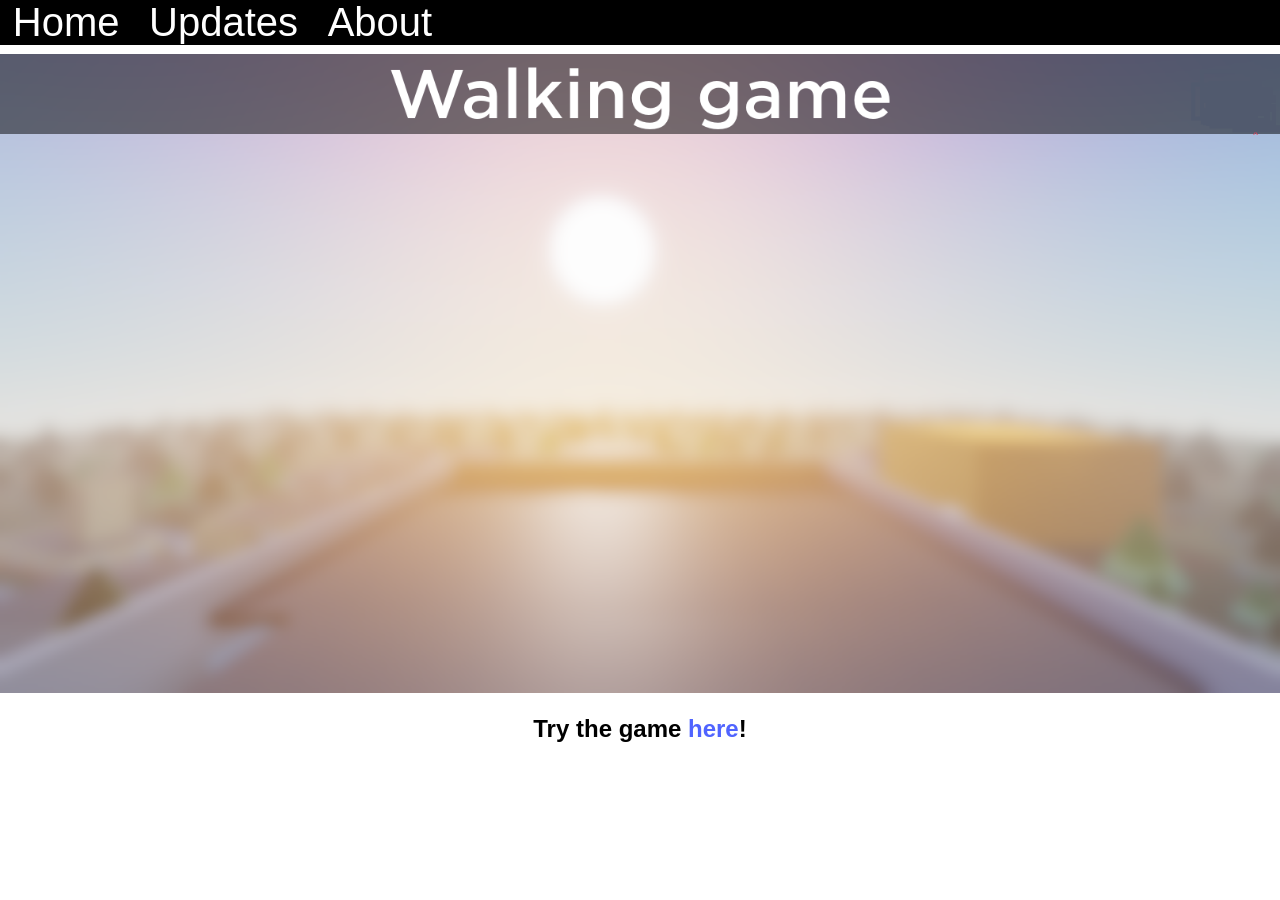
==== Roblox/index.html @ b04287c8 "Add files via upload" ====
<!DOCTYPE html>
<html lang="en">
    <head>
        <meta charset="UTF-8">
        <meta http-equiv="X-UA-Compatible" content="IE=edge">
        <meta name="viewport" content="width=device-width, initial-scale=1.0">
        <link href="../Main.css" rel="Stylesheet">
        <link href="../Assets/Images/Icon.png" rel="icon">
        <title>Walking Game - Roblox</title>
    </head>
    <body>
        <div class="Links">
            <a href="../index.html">Home</a>
            <a href="Updates/index.html">Updates</a>
            <a href="About.html">About</a>
        </div>
        <br>
        <br>
        <br>
        <img style="width: 100%;" src="../Assets/Images/HeaderImage.png">
        <br>
        <br>
        <h2>Try the game <a href="https://web.roblox.com/games/8248508098/" style="text-decoration: none; color: rgb(80, 100, 255);">here</a>!</h2>
        <br>
        <br>
    </body>
</html>
---- Main.css ----
* {
    margin: 0;
    padding: 0;
}

html, body {
    height: 100%;
}

.Links {
    position: absolute;
    width: 100%;
    height: fit-content;
    background-color: rgb(0, 0, 0);
    color: white;
}

.Links > a {
    font-size: 250%;
    font-family: 'Segoe UI', Tahoma, Geneva, Verdana, sans-serif;
    text-decoration: none;
    color: white;
    padding: 1%;
}

h1, h2, p {
    text-align: center;
    font-family: 'Segoe UI', Tahoma, Geneva, Verdana, sans-serif;
}

::-webkit-scrollbar {
    width: 10px;
}

::-webkit-scrollbar-track {
    background-color: darkgray;
}

::-webkit-scrollbar-thumb {
    background: gray;
    border-radius: 10px;
}

::-webkit-scrollbar-button {
    background-color: rgb(100, 100, 100);
    opacity: 100;
}

::-webkit-scrollbar-button:hover {
    background-color: rgb(75, 75, 75);
}
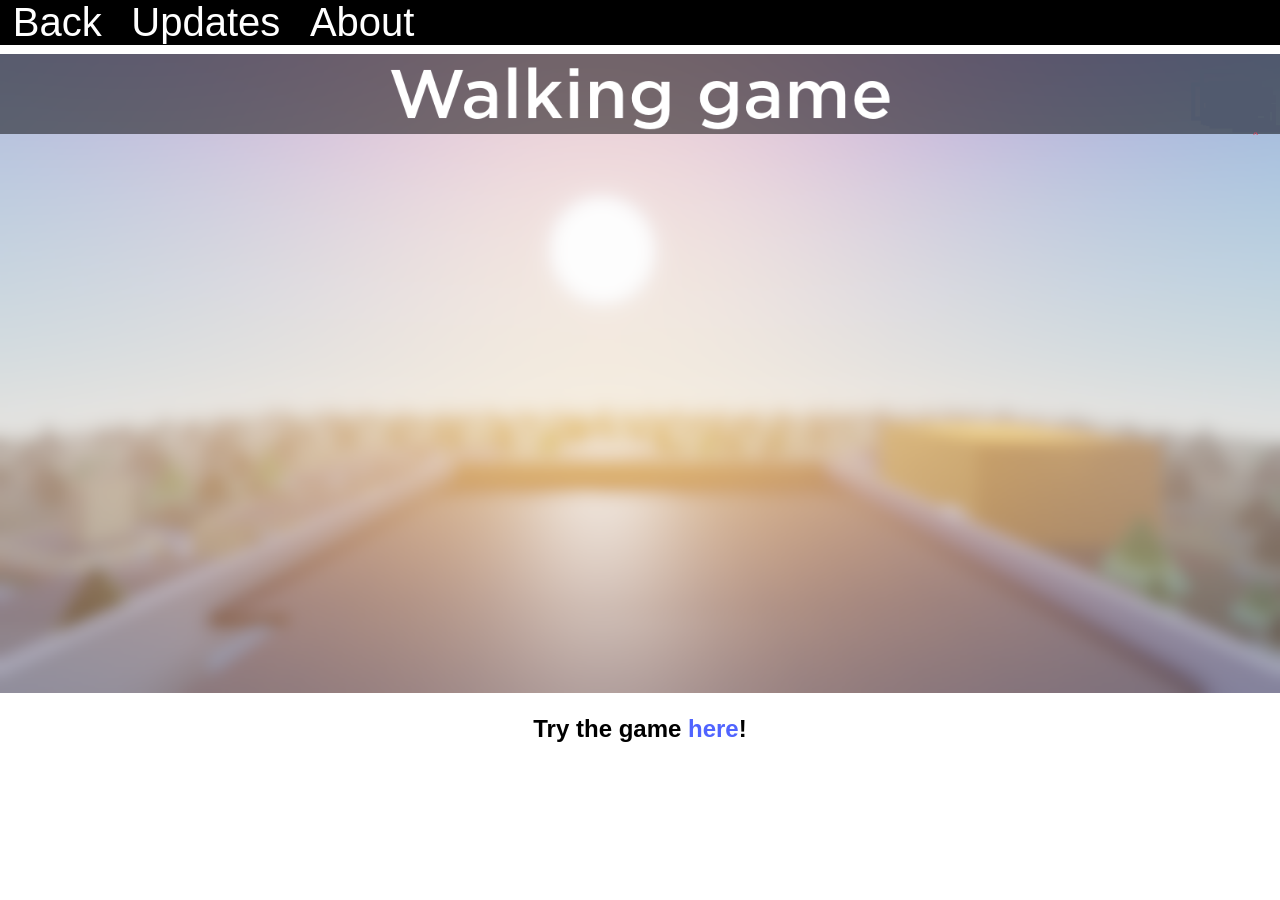
==== commit 17a23237: "Add files via upload" ====
--- a/Roblox/index.html
+++ b/Roblox/index.html
@@ -10,7 +10,7 @@
     </head>
     <body>
         <div class="Links">
-            <a href="../index.html">Home</a>
+            <a href="../index.html">Back</a>
             <a href="Updates/index.html">Updates</a>
             <a href="About.html">About</a>
         </div>
--- a/Main.css
+++ b/Main.css
@@ -20,12 +20,25 @@
     font-family: 'Segoe UI', Tahoma, Geneva, Verdana, sans-serif;
     text-decoration: none;
     color: white;
-    padding: 1%;
+    padding-left: 1%;
+    padding-right: 1%;
 }
 
 h1, h2, p {
     text-align: center;
     font-family: 'Segoe UI', Tahoma, Geneva, Verdana, sans-serif;
+}
+
+button {
+    position: absolute;
+    width: 12.5%;
+    height: 12.5%;
+    background-color: lightgreen;
+    border-color: black;
+    border-radius: 0;
+    border-width: 1px;
+    left: 50%;
+    transform: translate(-50%);
 }
 
 ::-webkit-scrollbar {
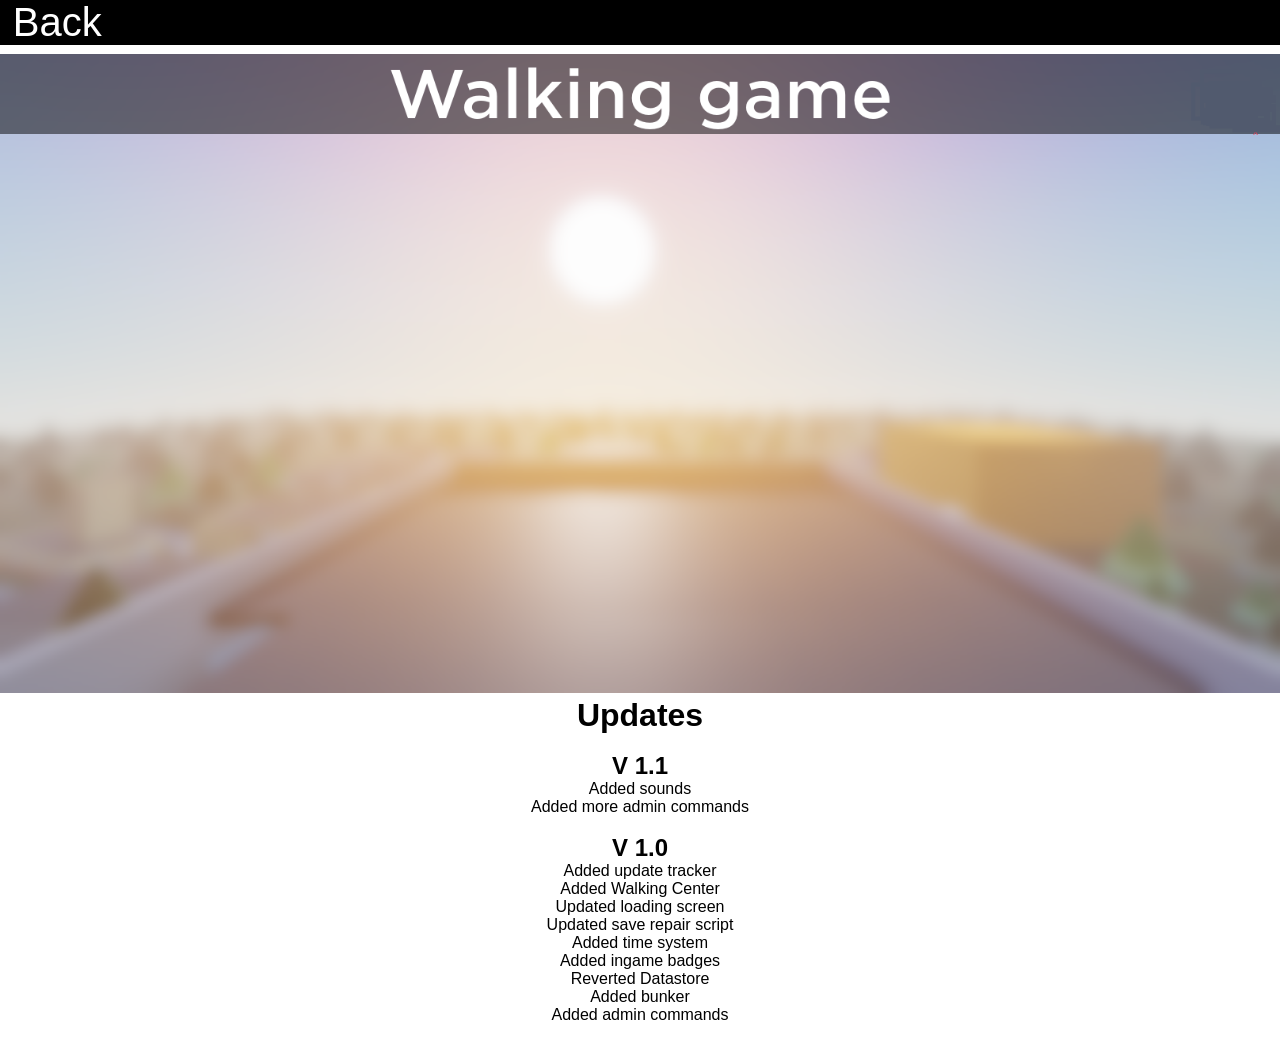
==== commit 35b51539: "Add files via upload" ====
--- a/Roblox/index.html
+++ b/Roblox/index.html
@@ -4,24 +4,39 @@
         <meta charset="UTF-8">
         <meta http-equiv="X-UA-Compatible" content="IE=edge">
         <meta name="viewport" content="width=device-width, initial-scale=1.0">
-        <link href="../Main.css" rel="Stylesheet">
-        <link href="../Assets/Images/Icon.png" rel="icon">
-        <title>Walking Game - Roblox</title>
+        <link href="../../Main.css" rel="Stylesheet">
+        <link href="../../Assets/Images/Icon.png" rel="icon">
+        <title>Walking Game - Roblox - Updates</title>
     </head>
     <body>
         <div class="Links">
             <a href="../index.html">Back</a>
-            <a href="Updates/index.html">Updates</a>
-            <a href="About.html">About</a>
         </div>
         <br>
         <br>
         <br>
-        <img style="width: 100%;" src="../Assets/Images/HeaderImage.png">
+        <img style="width: 100%;" src="../../Assets/Images/HeaderImage.png">
         <br>
+        <h1>Updates</h1>
         <br>
-        <h2>Try the game <a href="https://web.roblox.com/games/8248508098/" style="text-decoration: none; color: rgb(80, 100, 255);">here</a>!</h2>
+        <h2>V 1.1</h2>
+        <ol>
+            <li><p>Added sounds</p></li>
+            <li><p>Added more admin commands</p></li>
+        </ol>
         <br>
+        <h2>V 1.0</h2>
+        <ol>
+            <li><p>Added update tracker</p></li>
+            <li><p>Added Walking Center</p></li>
+            <li><p>Updated loading screen</p></li>
+            <li><p>Updated save repair script</p></li>
+            <li><p>Added time system</p></li>
+            <li><p>Added ingame badges</p></li>
+            <li><p>Reverted Datastore</p></li>
+            <li><p>Added bunker</p></li>
+            <li><p>Added admin commands</p></li>
+        </ol>
         <br>
     </body>
 </html>
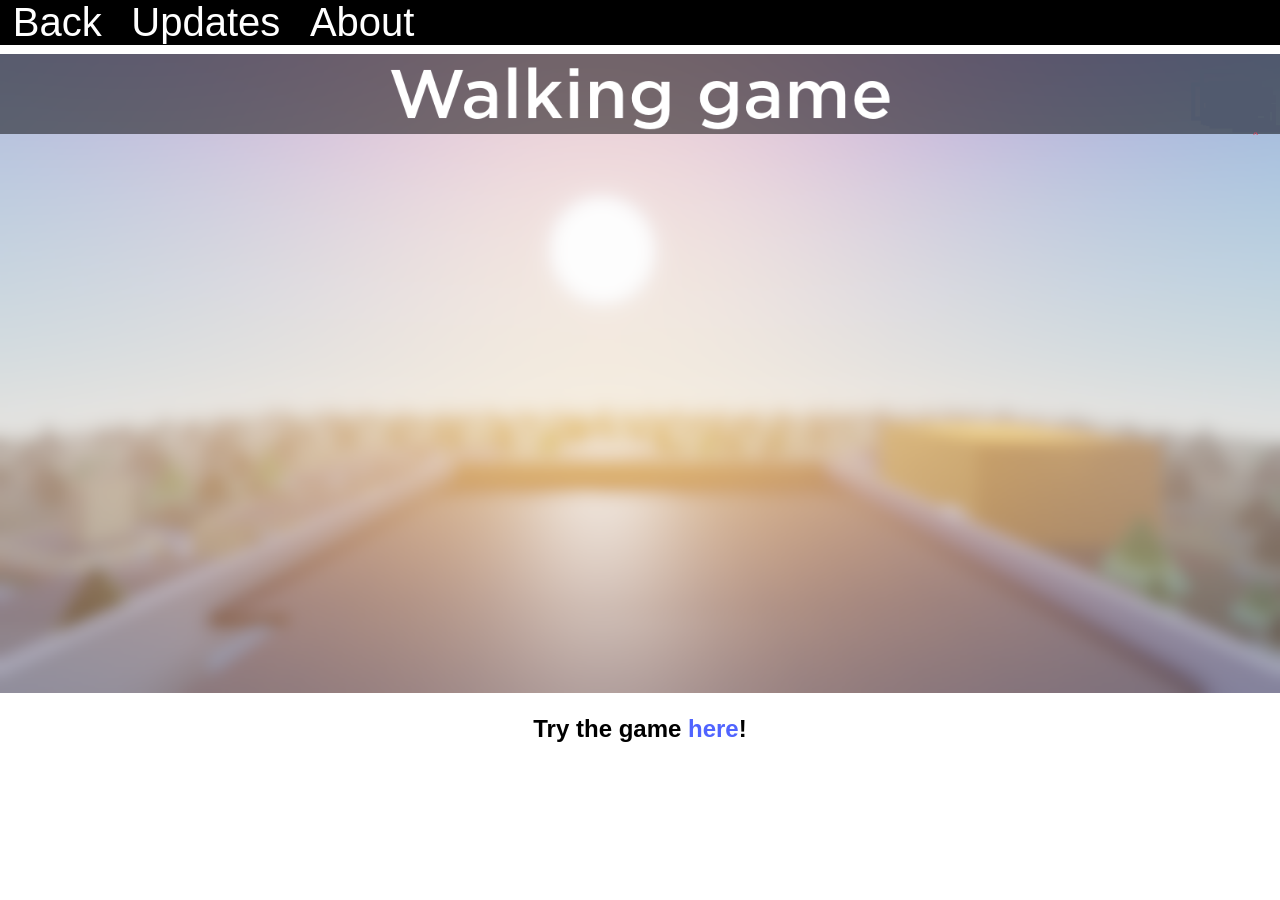
==== commit 3a95c2a3: "Add files via upload" ====
--- a/Roblox/index.html
+++ b/Roblox/index.html
@@ -4,39 +4,24 @@
         <meta charset="UTF-8">
         <meta http-equiv="X-UA-Compatible" content="IE=edge">
         <meta name="viewport" content="width=device-width, initial-scale=1.0">
-        <link href="../../Main.css" rel="Stylesheet">
-        <link href="../../Assets/Images/Icon.png" rel="icon">
-        <title>Walking Game - Roblox - Updates</title>
+        <link href="../Main.css" rel="Stylesheet">
+        <link href="../Assets/Images/Icon.png" rel="icon">
+        <title>Walking Game - Roblox</title>
     </head>
     <body>
         <div class="Links">
             <a href="../index.html">Back</a>
+            <a href="Updates/index.html">Updates</a>
+            <a href="About.html">About</a>
         </div>
         <br>
         <br>
         <br>
-        <img style="width: 100%;" src="../../Assets/Images/HeaderImage.png">
+        <img style="width: 100%;" src="../Assets/Images/HeaderImage.png">
         <br>
-        <h1>Updates</h1>
         <br>
-        <h2>V 1.1</h2>
-        <ol>
-            <li><p>Added sounds</p></li>
-            <li><p>Added more admin commands</p></li>
-        </ol>
+        <h2>Try the game <a href="https://web.roblox.com/games/8248508098/" style="text-decoration: none; color: rgb(80, 100, 255);">here</a>!</h2>
         <br>
-        <h2>V 1.0</h2>
-        <ol>
-            <li><p>Added update tracker</p></li>
-            <li><p>Added Walking Center</p></li>
-            <li><p>Updated loading screen</p></li>
-            <li><p>Updated save repair script</p></li>
-            <li><p>Added time system</p></li>
-            <li><p>Added ingame badges</p></li>
-            <li><p>Reverted Datastore</p></li>
-            <li><p>Added bunker</p></li>
-            <li><p>Added admin commands</p></li>
-        </ol>
         <br>
     </body>
 </html>
